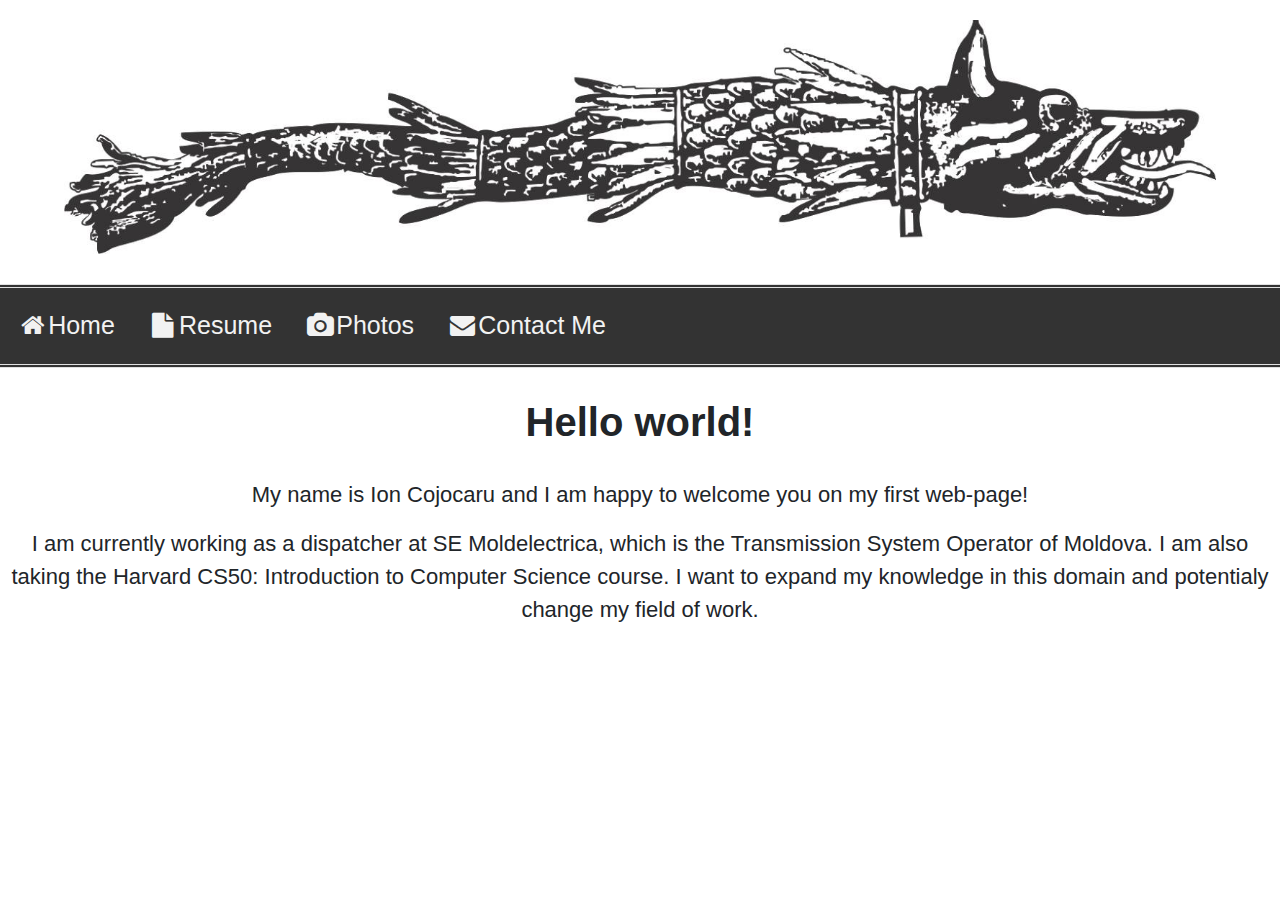
==== index.html @ f57fced3 "manged the directories" ====
<!DOCTYPE html>

<html lang="en">
    <head>
        <link href="https://stackpath.bootstrapcdn.com/bootstrap/4.1.3/css/bootstrap.min.css" rel="stylesheet">
        <link href="styles.css" rel="stylesheet">
        <link rel="stylesheet" href="https://cdnjs.cloudflare.com/ajax/libs/font-awesome/4.7.0/css/font-awesome.min.css">
        <title>This is Ion!</title>
    </head>
    <body>

        <header id="masthead" class="site-header">
            <div class="site-branding">
                <a href="index.html">
                    <img src="img/dacia.jpg" width="100%" alt="" class="header-image">
				</a>
			</div>
            <nav id="site-navigation" class="main-navigation">
                <a href="index.html"><i class="fa fa-fw fa-home"></i>Home</a>
                <a href="resume.html"><i class="fa fa-fw fa-file"></i>Resume</a>
                <a href="photos.html"><i class="fa fa-fw fa-camera"></i>Photos</a>
                <a href="contacts.html"><i class="fa fa-fw fa-envelope"></i>Contact Me</a>
            </nav><!-- #site-navigation -->
        </header>
        <main>
            <h1 style="text-align: center;"><b>Hello world!</b></h1> <br />
            <p class="home-about">My name is Ion Cojocaru and I am happy to welcome you on my first web-page!</p>
            <p class="home-about">I am currently working as a dispatcher at SE Moldelectrica, which is the Transmission System Operator of Moldova. I am also taking the Harvard CS50: Introduction to Computer Science course. I want to expand my knowledge in this domain and potentialy change my field of work.</p>

        </main>
    </body>
</html>
---- styles.css ----
.main-navigation {
	border-bottom: 4px double #e1e1e1;
	border-top: 4px double #e1e1e1;
	clear: both;
	display: block;
	margin-top: 30px;
	padding: 5px 0;
	text-align: center;
	width: 100%;
}

.header-image {
	margin-top: 20px;
	display: block;
    margin-left: auto;
    margin-right: auto;
    width: 90%;
    height: auto;
}

.main-navigation {
  background-color: #333;
  overflow: hidden;
  display: block;
  margin-left: auto;
  margin-right: auto;
  width: 100%;
  text-align: center;

}

/* Style the links inside the navigation bar */
.main-navigation a {
  float: left;
  display: block;
  color: #f2f2f2;
  text-align: center;
  padding: 14px 16px;
  text-decoration: none;
  font-size: 25px;
}

/* Change the color of links on hover */
nav a:hover {
  background-color: #ddd;
  color: black;
}

/* Add an active class to highlight the current page */
.main-navigation a.active {
  background-color: #4CAF50;
  color: white;
}

/* Hide the link that should open and close the topnav on small screens */
.main-navigation .icon {
  display: none;
}



/* Add a hover effect (blue shadow) */
.column:hover {
  box-shadow: 0 0 2px 1px rgba(0, 140, 186, 0.5);
}

.column {
  border: 1px solid #ddd; /* Gray border */
  border-radius: 4px;  /* Rounded border */
  float: left;
  width: 33.33%;
  padding: 5px;
}

/* Clear floats after image containers */
.row::after {
  content: "";
  clear: both;
  display: table;
}

#resume {
  margin-top: 30px;
}
main {

  margin-top: 30px;
}
.home-about {
  text-align: center;
  font-size: 22px;
}
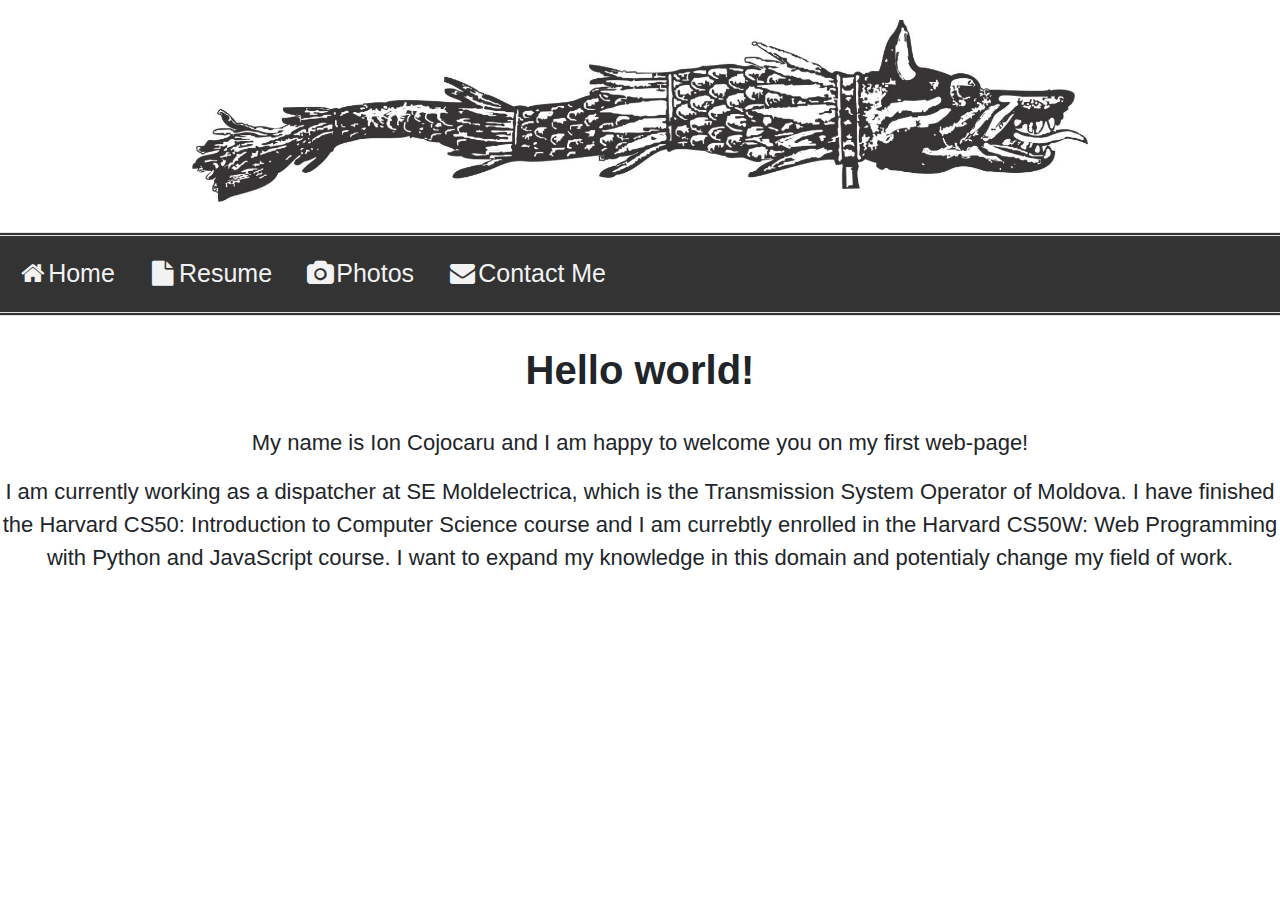
==== commit d97864f2: "adjusted the header-image" ====
--- a/index.html
+++ b/index.html
@@ -12,7 +12,7 @@
         <header id="masthead" class="site-header">
             <div class="site-branding">
                 <a href="index.html">
-                    <img src="img/dacia.jpg" width="100%" alt="" class="header-image">
+                    <img src="img/dacia.jpg" alt="" class="header-image">
 				</a>
 			</div>
             <nav id="site-navigation" class="main-navigation">
@@ -25,7 +25,7 @@
         <main>
             <h1 style="text-align: center;"><b>Hello world!</b></h1> <br />
             <p class="home-about">My name is Ion Cojocaru and I am happy to welcome you on my first web-page!</p>
-            <p class="home-about">I am currently working as a dispatcher at SE Moldelectrica, which is the Transmission System Operator of Moldova. I am also taking the Harvard CS50: Introduction to Computer Science course. I want to expand my knowledge in this domain and potentialy change my field of work.</p>
+            <p class="home-about">I am currently working as a dispatcher at SE Moldelectrica, which is the Transmission System Operator of Moldova. I have finished the Harvard CS50: Introduction to Computer Science course and I am currebtly enrolled in the Harvard CS50W: Web Programming with Python and JavaScript course. I want to expand my knowledge in this domain and potentialy change my field of work.</p>
 
         </main>
     </body>
--- a/styles.css
+++ b/styles.css
@@ -14,7 +14,7 @@
 	display: block;
     margin-left: auto;
     margin-right: auto;
-    width: 90%;
+    width: 70%;
     height: auto;
 }
 
@@ -90,3 +90,9 @@
   text-align: center;
   font-size: 22px;
 }
+td {
+  vertical-align: top;
+  border: solid black 2px;
+  padding: 10px;
+  
+}
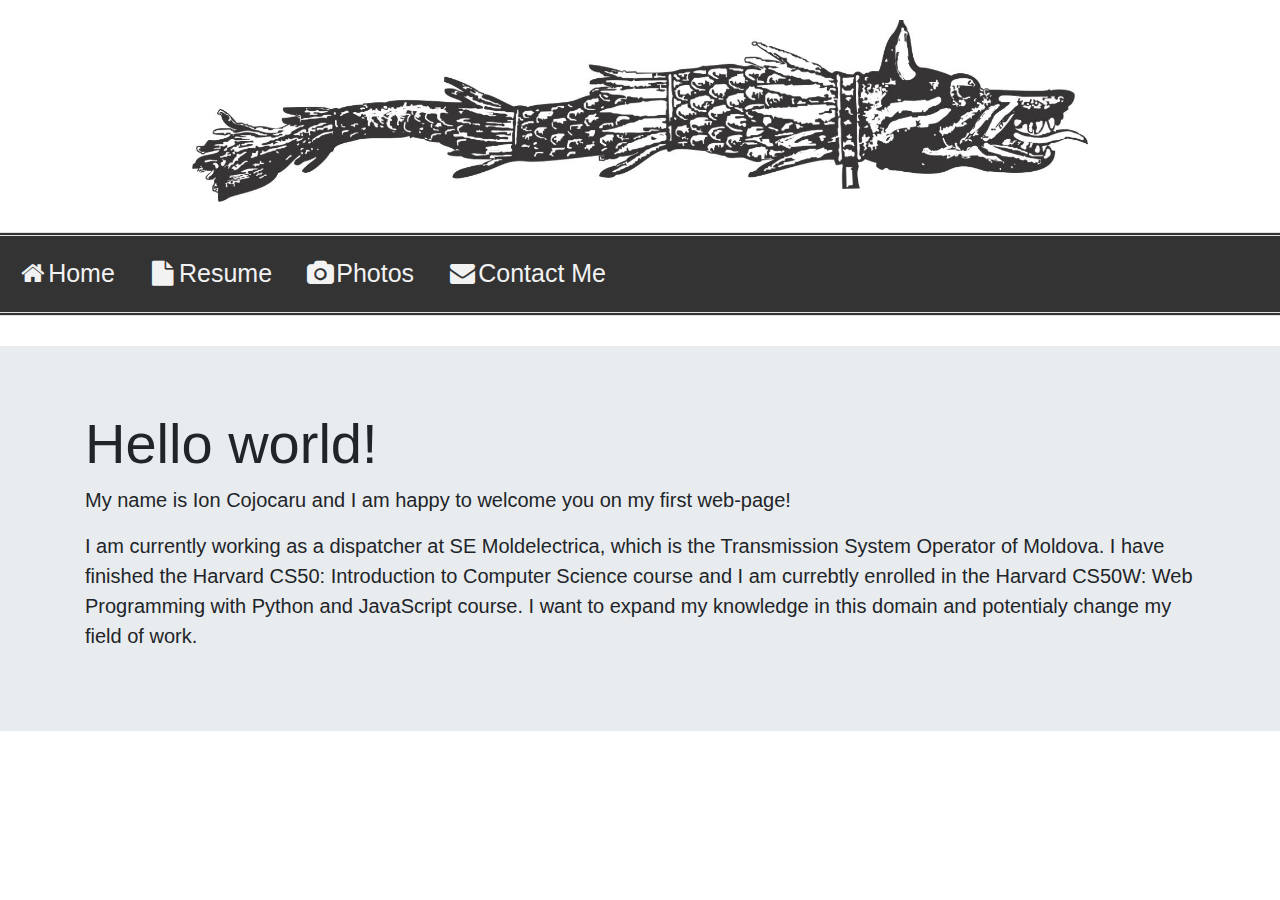
==== commit 661b1f5c: "Done with the photos!!" ====
--- a/index.html
+++ b/index.html
@@ -2,6 +2,7 @@
 
 <html lang="en">
     <head>
+        <meta name="viewport" content="width=device-width, initial-scale=1.0">
         <link href="https://stackpath.bootstrapcdn.com/bootstrap/4.1.3/css/bootstrap.min.css" rel="stylesheet">
         <link href="styles.css" rel="stylesheet">
         <link rel="stylesheet" href="https://cdnjs.cloudflare.com/ajax/libs/font-awesome/4.7.0/css/font-awesome.min.css">
@@ -23,10 +24,13 @@
             </nav><!-- #site-navigation -->
         </header>
         <main>
-            <h1 style="text-align: center;"><b>Hello world!</b></h1> <br />
-            <p class="home-about">My name is Ion Cojocaru and I am happy to welcome you on my first web-page!</p>
-            <p class="home-about">I am currently working as a dispatcher at SE Moldelectrica, which is the Transmission System Operator of Moldova. I have finished the Harvard CS50: Introduction to Computer Science course and I am currebtly enrolled in the Harvard CS50W: Web Programming with Python and JavaScript course. I want to expand my knowledge in this domain and potentialy change my field of work.</p>
-
+                <div class="jumbotron jumbotron-fluid">
+                        <div class="container">
+                          <h1 class="display-4">Hello world!</h1>
+                          <p class="lead">My name is Ion Cojocaru and I am happy to welcome you on my first web-page!</p>
+                          <p class="lead">I am currently working as a dispatcher at SE Moldelectrica, which is the Transmission System Operator of Moldova. I have finished the Harvard CS50: Introduction to Computer Science course and I am currebtly enrolled in the Harvard CS50W: Web Programming with Python and JavaScript course. I want to expand my knowledge in this domain and potentialy change my field of work.</p>
+                        </div>
+                      </div>
         </main>
     </body>
 </html>
--- a/styles.css
+++ b/styles.css
@@ -60,15 +60,14 @@
 
 
 /* Add a hover effect (blue shadow) */
-.column:hover {
+[class*="col-"]:hover {
   box-shadow: 0 0 2px 1px rgba(0, 140, 186, 0.5);
 }
 
-.column {
+[class*="col-"] {
   border: 1px solid #ddd; /* Gray border */
   border-radius: 4px;  /* Rounded border */
   float: left;
-  width: 33.33%;
   padding: 5px;
 }
 
@@ -86,13 +85,98 @@
 
   margin-top: 30px;
 }
-.home-about {
-  text-align: center;
-  font-size: 22px;
+
+table {
+  margin-left:auto; 
+  margin-right:auto;
 }
+
 td {
   vertical-align: top;
   border: solid black 2px;
   padding: 10px;
-  
 }
+
+.photos {
+  cursor: pointer;
+  width: 100%
+}
+
+
+/* The Modal (background) */
+.modal {
+  display: none; /* Hidden by default */
+  position: fixed; /* Stay in place */
+  z-index: 1; /* Sit on top */
+  padding-top: 30px; /* Location of the box */
+  left: 0;
+  top: 0;
+
+  overflow: auto; /* Enable scroll if needed */
+  background-color: rgb(0,0,0); /* Fallback color */
+  background-color: rgba(0,0,0,0.9); /* Black w/ opacity */
+}
+
+/* Modal Content (image) */
+.modal-content {
+  margin: auto;
+  display: block;
+  height: 90%;
+  width: auto;
+}
+
+/* Caption of Modal Image */
+#caption {
+  margin: auto;
+  display: block;
+  width: 80%;
+  max-width: 700px;
+  text-align: center;
+  color: #ccc;
+  padding: 10px 0;
+  height: 150px;
+}
+
+/* Add Animation */
+.modal-content, #caption {  
+  -webkit-animation-name: zoom;
+  -webkit-animation-duration: 0.6s;
+  animation-name: zoom;
+  animation-duration: 0.6s;
+}
+
+@-webkit-keyframes zoom {
+  from {-webkit-transform:scale(0)} 
+  to {-webkit-transform:scale(1)}
+}
+
+@keyframes zoom {
+  from {transform:scale(0)} 
+  to {transform:scale(1)}
+}
+
+/* The Close Button */
+.close {
+  position: absolute;
+  top: 15px;
+  right: 35px;
+  color: #f1f1f1;
+  font-size: 40px;
+  font-weight: bold;
+  transition: 0.3s;
+}
+
+.close:hover,
+.close:focus {
+  color: #bbb;
+  text-decoration: none;
+  cursor: pointer;
+}
+
+/* 100% Image Width on Smaller Screens */
+@media only screen and (max-width: 700px){
+  .modal-content {
+    width: 100%;
+    height: auto;
+  }
+}
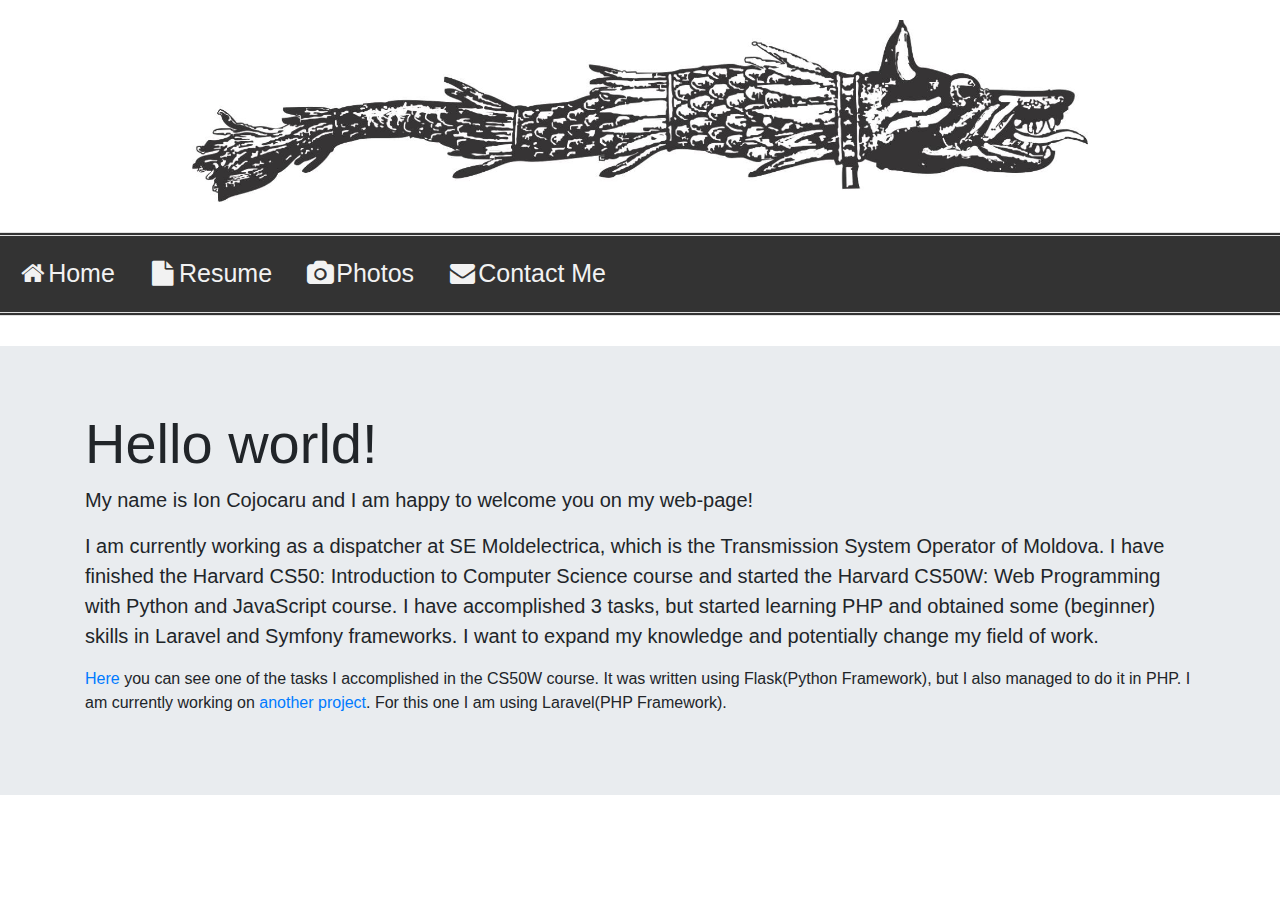
==== commit 4f0ba423: "Changed personal info and added deployed sites." ====
--- a/index.html
+++ b/index.html
@@ -27,10 +27,15 @@
                 <div class="jumbotron jumbotron-fluid">
                         <div class="container">
                           <h1 class="display-4">Hello world!</h1>
-                          <p class="lead">My name is Ion Cojocaru and I am happy to welcome you on my first web-page!</p>
-                          <p class="lead">I am currently working as a dispatcher at SE Moldelectrica, which is the Transmission System Operator of Moldova. I have finished the Harvard CS50: Introduction to Computer Science course and I am currebtly enrolled in the Harvard CS50W: Web Programming with Python and JavaScript course. I want to expand my knowledge in this domain and potentialy change my field of work.</p>
+                          <p class="lead">My name is Ion Cojocaru and I am happy to welcome you on my web-page!</p>
+                          <p class="lead">I am currently working as a dispatcher at SE Moldelectrica, which is the Transmission System Operator of Moldova. I have finished the Harvard CS50: Introduction to Computer Science course and started the Harvard CS50W: Web Programming with Python and JavaScript course. I have accomplished 3 tasks, but started learning PHP and obtained some (beginner) skills in Laravel and Symfony frameworks. I want to expand my knowledge and potentially change my field of work.</p>
+                            <p><a href="https://books-500.herokuapp.com/">Here</a> you can see one of the tasks I accomplished in the CS50W course. It was written using Flask(Python Framework), but I also managed to do it in PHP. I am currently working on 
+                                <a href="http://vam.md/">another project</a>. For this one I am using Laravel(PHP Framework).</p>
                         </div>
                       </div>
         </main>
+
+
+
     </body>
 </html>
--- a/styles.css
+++ b/styles.css
@@ -1,35 +1,20 @@
-.main-navigation {
-	border-bottom: 4px double #e1e1e1;
-	border-top: 4px double #e1e1e1;
-	clear: both;
-	display: block;
-	margin-top: 30px;
-	padding: 5px 0;
-	text-align: center;
-	width: 100%;
-}
-
-.header-image {
-	margin-top: 20px;
-	display: block;
-    margin-left: auto;
-    margin-right: auto;
-    width: 70%;
-    height: auto;
+table, .header-image, .main-navigation {
+  margin-left: auto;
+  margin-right: auto;
 }
 
 .main-navigation {
+  border-bottom: 4px double #e1e1e1;
+  border-top: 4px double #e1e1e1;
+  clear: both;
+  display: block;
+  margin-top: 30px;
+  padding: 5px 0;
+  text-align: center;
+  width: 100%;
   background-color: #333;
   overflow: hidden;
-  display: block;
-  margin-left: auto;
-  margin-right: auto;
-  width: 100%;
-  text-align: center;
-
 }
-
-/* Style the links inside the navigation bar */
 .main-navigation a {
   float: left;
   display: block;
@@ -39,6 +24,17 @@
   text-decoration: none;
   font-size: 25px;
 }
+.main-navigation a.active {
+  background-color: #4CAF50;
+  color: white;
+}
+
+.header-image {
+  margin-top: 20px;
+  display: block;
+  width: 70%;
+  height: auto;
+}
 
 /* Change the color of links on hover */
 nav a:hover {
@@ -46,27 +42,16 @@
   color: black;
 }
 
-/* Add an active class to highlight the current page */
-.main-navigation a.active {
-  background-color: #4CAF50;
-  color: white;
-}
-
-/* Hide the link that should open and close the topnav on small screens */
-.main-navigation .icon {
-  display: none;
-}
-
-
-
 /* Add a hover effect (blue shadow) */
-[class*="col-"]:hover {
+[class*=col-]:hover {
   box-shadow: 0 0 2px 1px rgba(0, 140, 186, 0.5);
 }
 
-[class*="col-"] {
-  border: 1px solid #ddd; /* Gray border */
-  border-radius: 4px;  /* Rounded border */
+[class*=col-] {
+  border: 1px solid #ddd;
+  /* Gray border */
+  border-radius: 4px;
+  /* Rounded border */
   float: left;
   padding: 5px;
 }
@@ -81,14 +66,14 @@
 #resume {
   margin-top: 30px;
 }
+
 main {
-
   margin-top: 30px;
 }
 
 table {
-  margin-left:auto; 
-  margin-right:auto;
+  font: 100% Helvetica, sans-serif;
+  color: #333;
 }
 
 td {
@@ -99,27 +84,33 @@
 
 .photos {
   cursor: pointer;
-  width: 100%
+  width: 100%;
 }
-
 
 /* The Modal (background) */
 .modal {
-  display: none; /* Hidden by default */
-  position: fixed; /* Stay in place */
-  z-index: 1; /* Sit on top */
-  padding-top: 30px; /* Location of the box */
+  display: none;
+  /* Hidden by default */
+  position: fixed;
+  /* Stay in place */
+  z-index: 1;
+  /* Sit on top */
+  padding-top: 50px;
+  /* Location of the box */
   left: 0;
   top: 0;
-
-  overflow: auto; /* Enable scroll if needed */
-  background-color: rgb(0,0,0); /* Fallback color */
-  background-color: rgba(0,0,0,0.9); /* Black w/ opacity */
+  overflow: auto;
+  /* Enable scroll if needed */
+  background-color: black;
+  /* Fallback color */
+  background-color: rgba(0, 0, 0, 0.9);
+  /* Black w/ opacity */
 }
 
 /* Modal Content (image) */
 .modal-content {
   margin: auto;
+  margin-top: 10px;
   display: block;
   height: 90%;
   width: auto;
@@ -138,7 +129,7 @@
 }
 
 /* Add Animation */
-.modal-content, #caption {  
+.modal-content, #caption {
   -webkit-animation-name: zoom;
   -webkit-animation-duration: 0.6s;
   animation-name: zoom;
@@ -146,20 +137,26 @@
 }
 
 @-webkit-keyframes zoom {
-  from {-webkit-transform:scale(0)} 
-  to {-webkit-transform:scale(1)}
+  from {
+    -webkit-transform: scale(0);
+  }
+  to {
+    -webkit-transform: scale(1);
+  }
 }
-
 @keyframes zoom {
-  from {transform:scale(0)} 
-  to {transform:scale(1)}
+  from {
+    transform: scale(0);
+  }
+  to {
+    transform: scale(1);
+  }
 }
-
 /* The Close Button */
 .close {
   position: absolute;
-  top: 15px;
-  right: 35px;
+  top: 5px;
+  right: 15px;
   color: #f1f1f1;
   font-size: 40px;
   font-weight: bold;
@@ -174,9 +171,11 @@
 }
 
 /* 100% Image Width on Smaller Screens */
-@media only screen and (max-width: 700px){
+@media only screen and (max-width: 700px) {
   .modal-content {
-    width: 100%;
+    width: 95%;
     height: auto;
   }
 }
+
+/*# sourceMappingURL=styles.css.map */
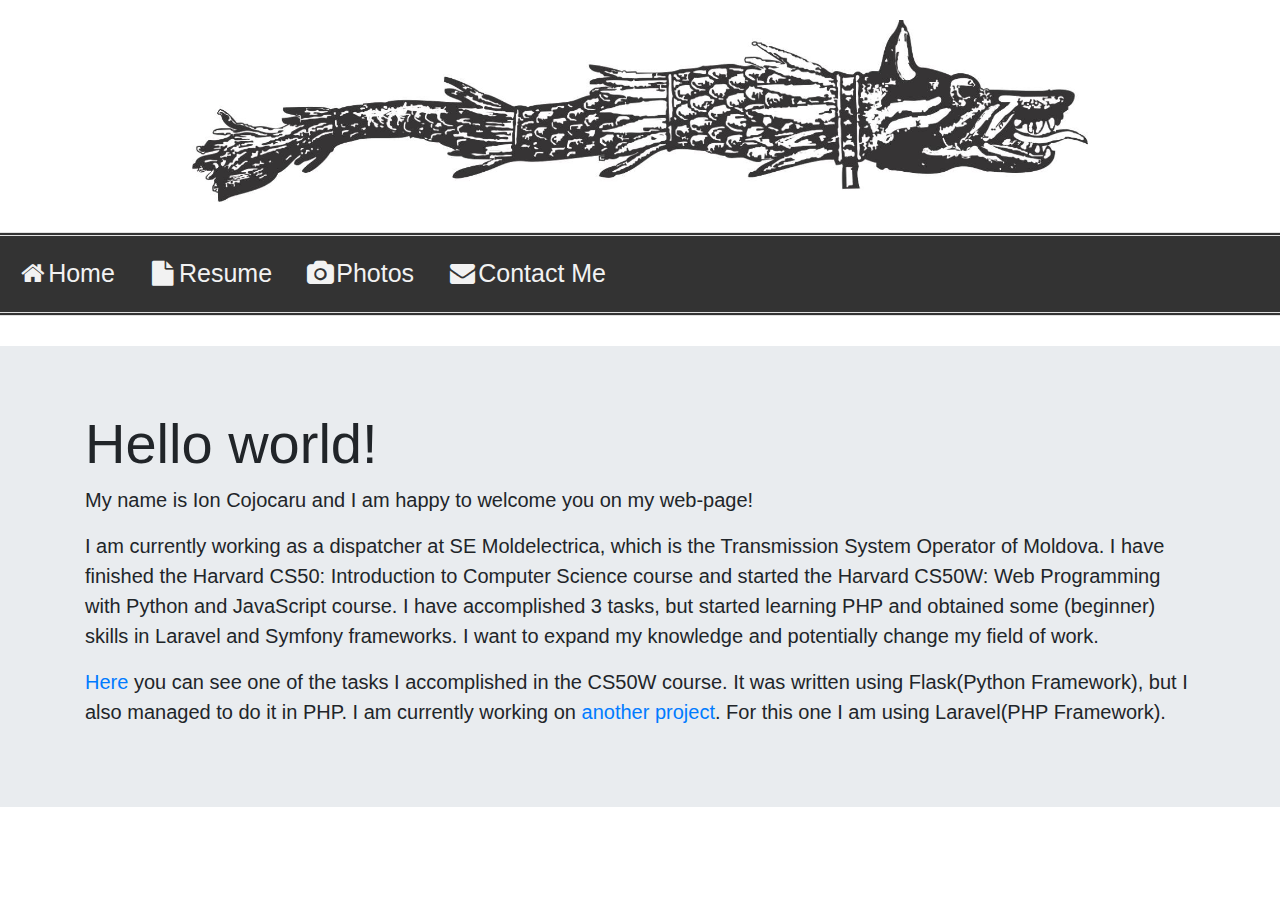
==== commit a4ba6ceb: "Deleted an unused file and changed the style of the links." ====
--- a/index.html
+++ b/index.html
@@ -29,7 +29,7 @@
                           <h1 class="display-4">Hello world!</h1>
                           <p class="lead">My name is Ion Cojocaru and I am happy to welcome you on my web-page!</p>
                           <p class="lead">I am currently working as a dispatcher at SE Moldelectrica, which is the Transmission System Operator of Moldova. I have finished the Harvard CS50: Introduction to Computer Science course and started the Harvard CS50W: Web Programming with Python and JavaScript course. I have accomplished 3 tasks, but started learning PHP and obtained some (beginner) skills in Laravel and Symfony frameworks. I want to expand my knowledge and potentially change my field of work.</p>
-                            <p><a href="https://books-500.herokuapp.com/">Here</a> you can see one of the tasks I accomplished in the CS50W course. It was written using Flask(Python Framework), but I also managed to do it in PHP. I am currently working on 
+                            <p class="lead"><a href="https://books-500.herokuapp.com/">Here</a> you can see one of the tasks I accomplished in the CS50W course. It was written using Flask(Python Framework), but I also managed to do it in PHP. I am currently working on
                                 <a href="http://vam.md/">another project</a>. For this one I am using Laravel(PHP Framework).</p>
                         </div>
                       </div>
